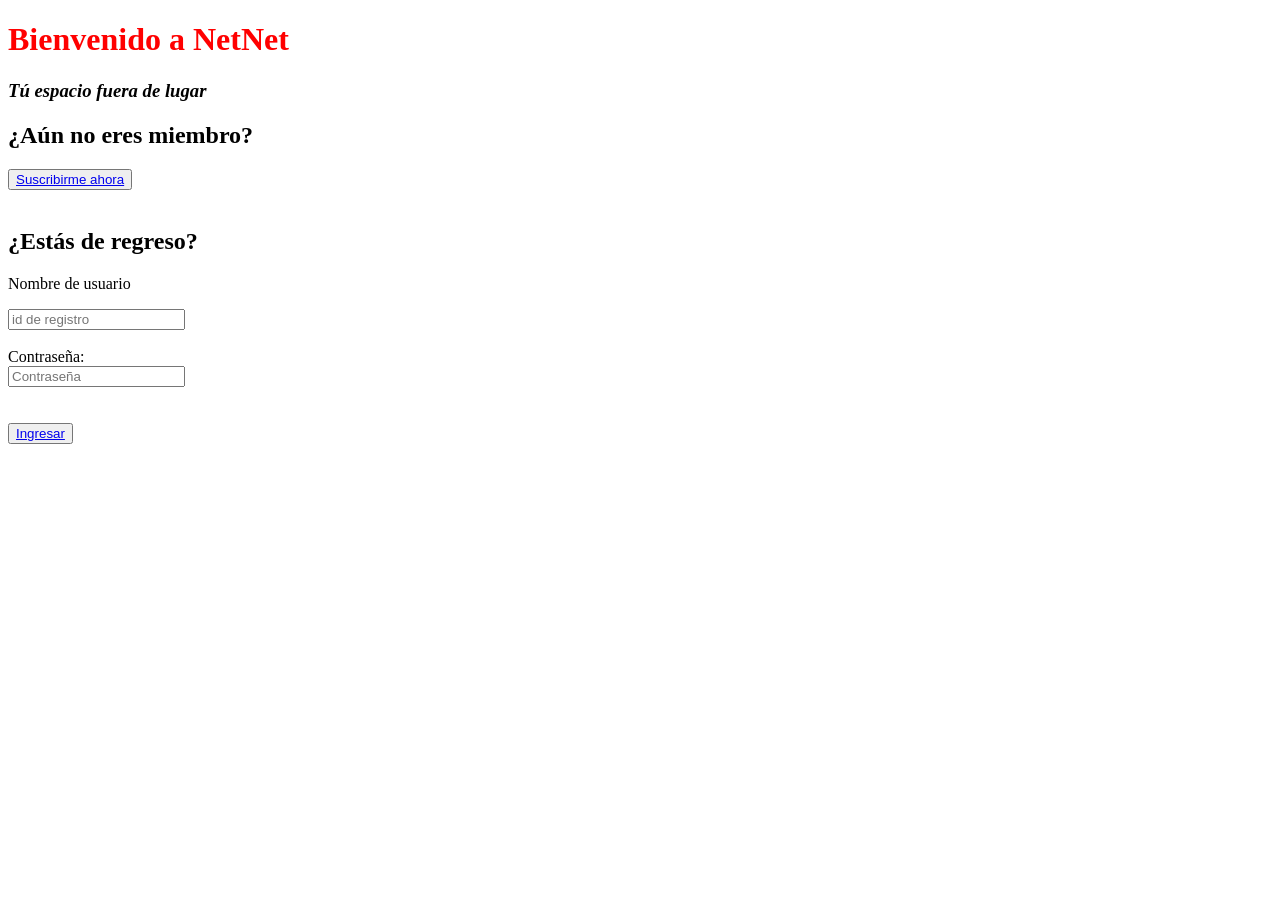
==== index1.html @ 5fc65f5e "formulario" ====
<!DOCTYPE html>
<html lang="es">

<head>
    <meta charset="UTF-8">
    <meta http-equiv="X-UA-Compatible" content="IE=edge">
    <meta name="viewport" content="width=device-width, initial-scale=1.0">
    <link rel="stylesheet" href="./styles/style.css">
    <title>NetNet</title>
</head>

<body>
    <div class="boxPrincipal">
        <header class="boxTitulo">
            <h1 id="bienvenido" style="color: red;"><strong>Bienvenido a NetNet</strong></h1>
            <h3><em>Tú espacio fuera de lugar</em></h3>
        </header>

        <div class="boxFormulario">

            <form action="" id="inicio">
                <label id="registro"><h2>¿Aún no eres miembro?</h2></label>
                <button class="botonRegistro" type="submit"> <a href="index2.html">Suscribirme ahora</a></button><br/>
                <br/>
                <label id="ingresarPrincipal" for="ingresar"><h2>¿Estás de regreso?</h2></label>

                <p>Nombre de usuario</p>
                <input type="text" name="ingresar" id="ingresarEntrada" placeholder="id de registro" required/><br/>
                <br/>
                <label id="password" for="password">Contraseña:</label><br/>
                <input type="password" name="password" id="password" placeholder="Contraseña" required/><br/>
                <br/>
                <label id="botonIngreso"></label><br/>
                <button class="botonIngreso" type="submit"> <a href="#">Ingresar</a></button><br/>
                <script src="./scripts/script.js"></script>
            </form>
        </div>
    </div>
</body>

</html>
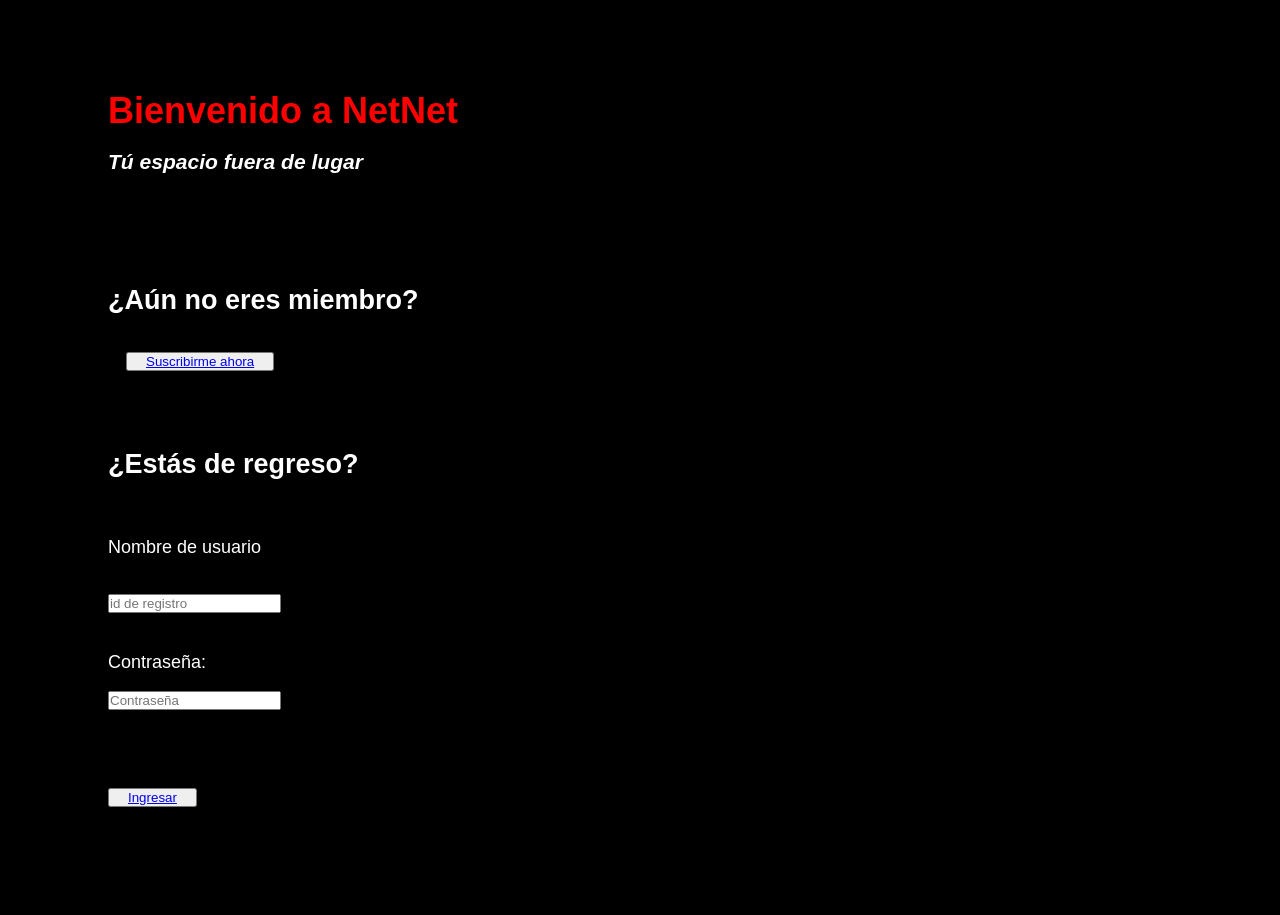
==== commit 25bb06ab: "agregar .html" ====
--- a/index1.html
+++ b/index1.html
@@ -5,8 +5,8 @@
     <meta charset="UTF-8">
     <meta http-equiv="X-UA-Compatible" content="IE=edge">
     <meta name="viewport" content="width=device-width, initial-scale=1.0">
-    <link rel="stylesheet" href="./styles/style.css">
-    <title>NetNet</title>
+    <link rel="stylesheet" href="./styles/main1.css">
+    <title>NetNet Inicio</title>
 </head>
 
 <body>
@@ -16,7 +16,7 @@
             <h3><em>Tú espacio fuera de lugar</em></h3>
         </header>
 
-        <div class="boxFormulario">
+        <div class="boxFormulario" id>
 
             <form action="" id="inicio">
                 <label id="registro"><h2>¿Aún no eres miembro?</h2></label>
@@ -31,8 +31,9 @@
                 <input type="password" name="password" id="password" placeholder="Contraseña" required/><br/>
                 <br/>
                 <label id="botonIngreso"></label><br/>
-                <button class="botonIngreso" type="submit"> <a href="#">Ingresar</a></button><br/>
-                <script src="./scripts/script.js"></script>
+                <button class="botonIngreso" type="submit"> <a href="index.html">Ingresar</a></button><br/>
+
+                <script src="./scripts/script1.js"></script>
             </form>
         </div>
     </div>
--- a/styles/main1.css
+++ b/styles/main1.css
@@ -0,0 +1,40 @@
+        * {
+            margin: 2vh;
+            padding: 0;
+            box-sizing: border-box;
+        }
+        
+        html {
+            scroll-behavior: smooth;
+        }
+        
+        body {
+            display: flex;
+            flex-wrap: wrap;
+            flex-direction: column;
+            background: #000000;
+            font-family: "Open Sans", sans-serif;
+            font-style: normal;
+            font-weight: normal;
+            font-size: 18px;
+            color: #ffffff;
+        }
+        
+        .boxPrincipal {
+            display: flex;
+            flex-direction: column;
+            justify-content: center;
+            align-content: center;
+        }
+        
+        .botonRegistro:hover {
+            font-size: 20px;
+        }
+        
+        .botonVolver:hover {
+            font-size: 20px;
+        }
+        
+        #subtitulo {
+            color: red;
+        }
